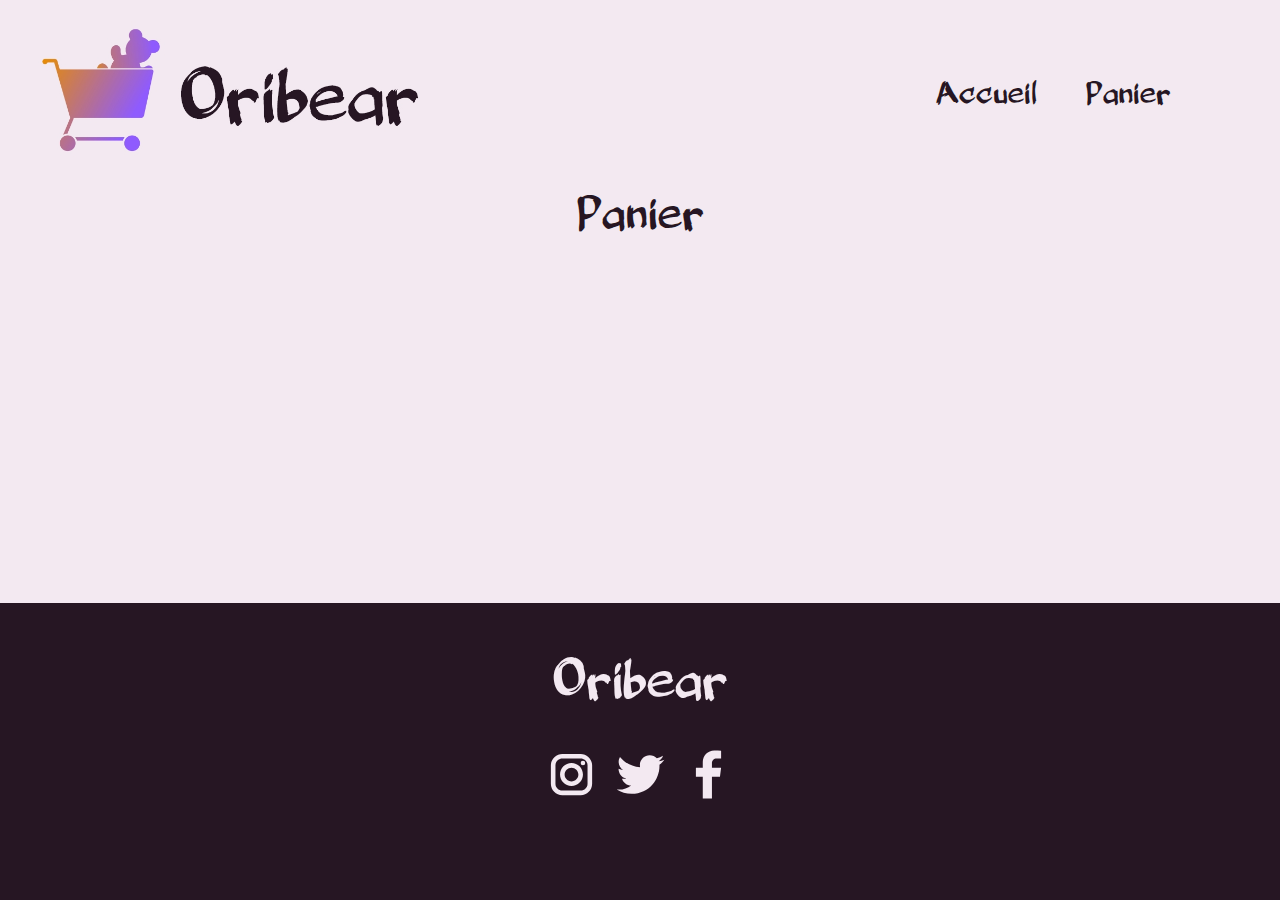
==== frontend/panier.html @ 62dff845 "ajout page d'acueil et page produit (html,css,js) ajout page panier(html,css)" ====
<!DOCTYPE html>
<html lang="fr">
  <head>
    <meta charset="UTF-8" />
    <meta http-equiv="X-UA-Compatible" content="IE=edge" />
    <meta name="viewport" content="width=device-width, initial-scale=1.0" />
    <title>oribear</title>
    <link rel="stylesheet" type="text/css" href="style.css" />
  </head>
  <body>
    <div class="contenu">
      <header>
        <img src="images/logo.jpg" alt="logo de oribear" id="logo" />
        <nav>
          <ul>
            <li><a href="index.html">Accueil</a></li>
            <li><a href="#">Panier</a></li>
          </ul>
        </nav>
      </header>
      <main>
        <h4>Panier</h4>
      </main>
    </div>
    <footer>
      <h1>Oribear</h1>
      <div class="reseau">
        <svg
          fill="#F3E9F1"
          xmlns="http://www.w3.org/2000/svg"
          viewBox="0 0 24 24"
          width="48px"
          height="48px"
        >
          <path
            d="M 8 3 C 5.243 3 3 5.243 3 8 L 3 16 C 3 18.757 5.243 21 8 21 L 16 21 C 18.757 21 21 18.757 21 16 L 21 8 C 21 5.243 18.757 3 16 3 L 8 3 z M 8 5 L 16 5 C 17.654 5 19 6.346 19 8 L 19 16 C 19 17.654 17.654 19 16 19 L 8 19 C 6.346 19 5 17.654 5 16 L 5 8 C 5 6.346 6.346 5 8 5 z M 17 6 A 1 1 0 0 0 16 7 A 1 1 0 0 0 17 8 A 1 1 0 0 0 18 7 A 1 1 0 0 0 17 6 z M 12 7 C 9.243 7 7 9.243 7 12 C 7 14.757 9.243 17 12 17 C 14.757 17 17 14.757 17 12 C 17 9.243 14.757 7 12 7 z M 12 9 C 13.654 9 15 10.346 15 12 C 15 13.654 13.654 15 12 15 C 10.346 15 9 13.654 9 12 C 9 10.346 10.346 9 12 9 z"
          />
        </svg>
        <svg
          fill="#F3E9F1"
          xmlns="http://www.w3.org/2000/svg"
          viewBox="0 0 30 30"
          width="48px"
          height="48px"
        >
          <path
            d="M28,6.937c-0.957,0.425-1.985,0.711-3.064,0.84c1.102-0.66,1.947-1.705,2.345-2.951c-1.03,0.611-2.172,1.055-3.388,1.295 c-0.973-1.037-2.359-1.685-3.893-1.685c-2.946,0-5.334,2.389-5.334,5.334c0,0.418,0.048,0.826,0.138,1.215 c-4.433-0.222-8.363-2.346-10.995-5.574C3.351,6.199,3.088,7.115,3.088,8.094c0,1.85,0.941,3.483,2.372,4.439 c-0.874-0.028-1.697-0.268-2.416-0.667c0,0.023,0,0.044,0,0.067c0,2.585,1.838,4.741,4.279,5.23 c-0.447,0.122-0.919,0.187-1.406,0.187c-0.343,0-0.678-0.034-1.003-0.095c0.679,2.119,2.649,3.662,4.983,3.705 c-1.825,1.431-4.125,2.284-6.625,2.284c-0.43,0-0.855-0.025-1.273-0.075c2.361,1.513,5.164,2.396,8.177,2.396 c9.812,0,15.176-8.128,15.176-15.177c0-0.231-0.005-0.461-0.015-0.69C26.38,8.945,27.285,8.006,28,6.937z"
          />
        </svg>
        <svg
          xmlns="http://www.w3.org/2000/svg"
          viewBox="0 0 48 48"
          width="48px"
          height="48px"
        >
          <path
            fill="#F3E9F1"
            d="M29,3c-5.523,0-10,4.477-10,10v5h-6v8h6v19h8V26h7l1-8h-8v-4c0-2.209,1.791-4,4-4h4V3.322 C33.091,3.125,30.921,2.996,29,3L29,3z"
          />
        </svg>
      </div>
    </footer>

    <script src="js/index.js"></script>
  </body>
</html>
---- frontend/style.css ----
@font-face {
  font-family: "belligerent";
  src: url("belligerent.ttf");
}

* {
  margin: 0;
  padding: 0;
  list-style: none;
  color: #261623;
  font-family: "Segoe UI";
}

body {
  background-color: #f3e9f1;
  display: flex;
  flex-direction: column;
  height: 100vh;
}

header {
  display: flex;
  flex-direction: row;
  align-items: center;
  justify-content: space-between;
}
#logo {
  width: 400px;
  height: auto;
  margin-left: 3%;
  margin-top: 1%;
}
.contenu {
  flex: 1 0 auto;
}
nav {
  margin-right: 6%;
}
ul {
  display: flex;
}
li a {
  color: #261623;
  padding: 1rem 1rem 0 1rem;
  font-size: 2rem;
  margin-right: 1rem;
  font-family: "belligerent";
  text-decoration: none;
}
#main {
  display: flex;
  justify-content: center;
}
#produits {
  margin-right: auto;
  margin-left: auto;
  display: flex;
  flex-direction: row;
  justify-content: space-evenly;
  flex-wrap: wrap;
  width: 75%;
}
#produits a {
  text-decoration: none;
  margin-bottom: 3rem;
  padding-bottom: 2rem;
  border-bottom: solid 1px #261623;
}

.image_article {
  height: 200px;
  width: auto;
}

footer {
  background-color: #261623;
  flex-shrink: 0;
  display: flex;
  align-items: center;
  flex-direction: column;
  height: 33vh;
  width: 100%;
}

h1 {
  color: #f3e9f1;
  font-size: 3.5rem;
  margin-top: 3rem;
  font-family: "belligerent";
  font-weight: lighter;
}

.reseau {
  margin-top: 2rem;
  width: 15%;
  display: flex;
  justify-content: space-between;
  margin-bottom: 2rem;
}

.reseau svg {
  width: 55px;
  height: auto;
}

/**PAGE PRODUIT**/
#page_produit {
  display: flex;
  flex-direction: column;
}

.image_nom {
  display: flex;
  flex-direction: row;
  margin-left: auto;
  margin-right: auto;
  padding-bottom: 4rem;
  border-bottom: solid 2px #261623;
}

#images_secondaire {
  display: flex;
  flex-direction: column;
}
#images_secondaire img {
  height: 15vh;
  width: auto;
  border: solid 1px #261623;
  border-top: 0;
}
#images_secondaire img:first-child {
  border-top: solid 1px #261623;
}
#image_principale {
  height: 45.5vh;
}
h2 {
  font-weight: initial;
  font-size: 3rem;
  margin-left: 2rem;
  margin-top: 0.2rem;
}

#price {
  font-size: 2rem;
  margin-top: 1.5rem;
  margin-left: 2rem;
}
select {
  background-color: #f3e9f1;
  color: #261623;
  border-radius: 5px;
  font-size: 2rem;
  border: solid 2px #261623;
  margin-left: 2rem;
  margin-top: 2rem;
}

.description {
  display: flex;
  flex-direction: column;
  margin-left: auto;
  margin-right: auto;
  margin-top: 2rem;
}

h3 {
  font-size: 3rem;
  font-weight: initial;
  display: inline-block;
  width: 65%;
  margin-left: auto;
  margin-right: auto;
}

#description {
  font-size: 2rem;
  display: block;
  width: 65%;
  margin-left: auto;
  margin-right: auto;
  margin-top: 1.5rem;
}

.bouton {
  margin-left: auto;
  margin-right: auto;
  margin-top: 3rem;
  margin-bottom: 3rem;
  background-color: #261623;
  padding: 0.3rem 2rem 0.5rem 2rem;
  border-radius: 10px;
}

.bouton p {
  color: #f3e9f1;
  font-size: 2rem;
  text-align: center;
}

/**PAGE PANIER**/

h4 {
  text-align: center;
  font-family: "belligerent";
  font-size: 3rem;
  font-weight: initial;
}
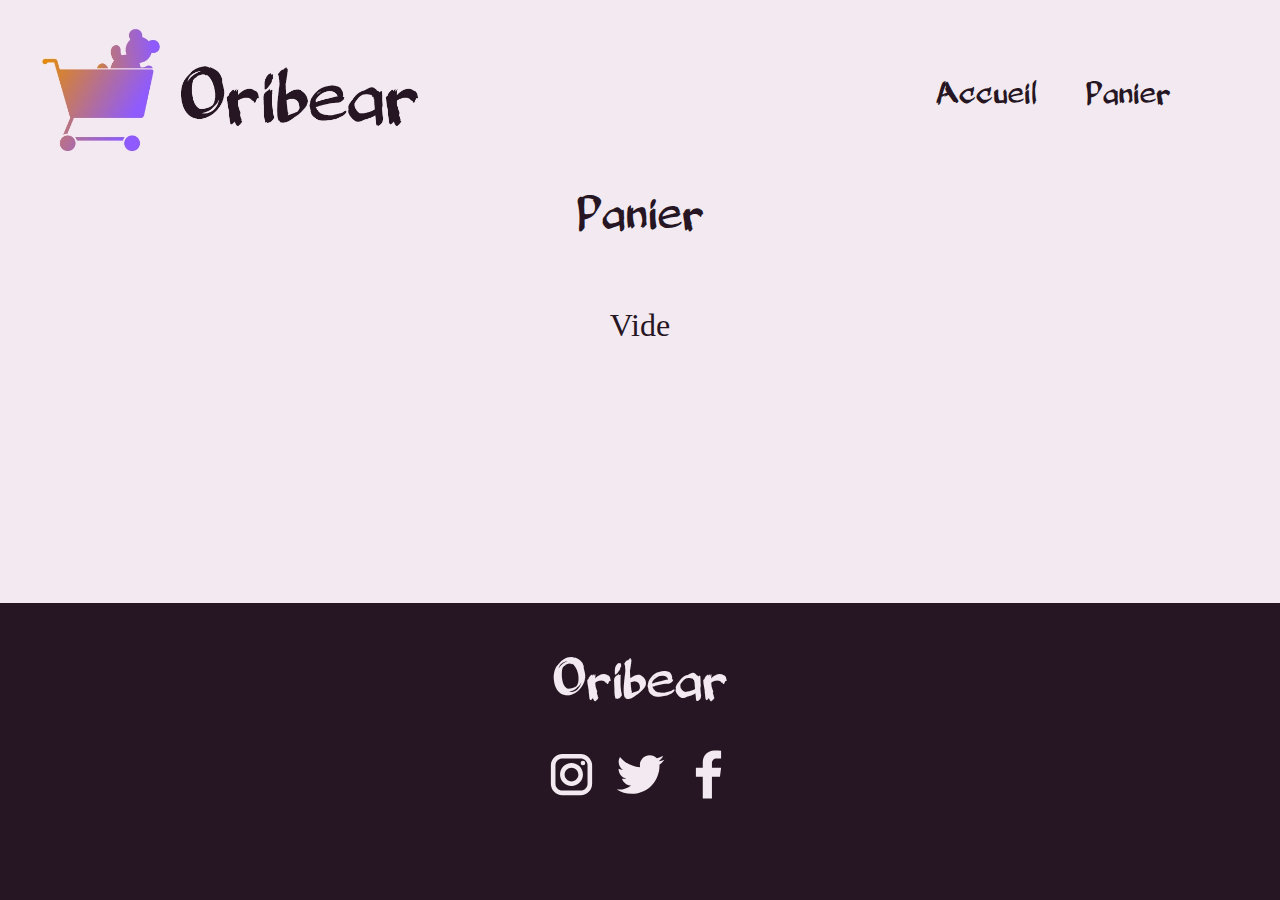
==== commit 5335e09a: "correction" ====
--- a/frontend/panier.html
+++ b/frontend/panier.html
@@ -14,12 +14,14 @@
         <nav>
           <ul>
             <li><a href="index.html">Accueil</a></li>
-            <li><a href="#">Panier</a></li>
+            <li><a href="panier.html">Panier</a></li>
           </ul>
         </nav>
       </header>
       <main>
         <h4>Panier</h4>
+        <section id="panier"></section>
+        <section id="formulaire"></section>
       </main>
     </div>
     <footer>
@@ -61,6 +63,6 @@
       </div>
     </footer>
 
-    <script src="js/index.js"></script>
+    <script src="js/panier.js"></script>
   </body>
 </html>
--- a/frontend/style.css
+++ b/frontend/style.css
@@ -185,11 +185,18 @@
 .bouton {
   margin-left: auto;
   margin-right: auto;
+  text-decoration: none;
   margin-top: 3rem;
   margin-bottom: 3rem;
   background-color: #261623;
   padding: 0.3rem 2rem 0.5rem 2rem;
   border-radius: 10px;
+  cursor: pointer;
+}
+
+.bouton:hover {
+  transform: scale(1.07);
+  transition: all 0.2s;
 }
 
 .bouton p {
@@ -206,3 +213,115 @@
   font-size: 3rem;
   font-weight: initial;
 }
+
+#panier {
+  margin-bottom: 3rem;
+}
+
+#vide {
+  text-align: center;
+  margin-top: 4rem;
+  font-size: 2rem;
+}
+table {
+  width: 100%;
+  margin-top: 2rem;
+  border-collapse: collapse;
+}
+
+th {
+  width: 33%;
+  padding-top: 1rem;
+  padding-bottom: 1rem;
+  border: solid 1px #261623;
+}
+td {
+  text-align: center;
+  padding-bottom: 1rem;
+  padding-top: 1rem;
+  border: solid 1px #261623;
+}
+td img {
+  width: auto;
+  height: 100px;
+}
+#vide-bouton {
+  margin-left: auto;
+  margin-right: auto;
+  width: 10%;
+  margin-top: 3rem;
+  margin-bottom: 3rem;
+  background-color: #261623;
+  padding: 0.3rem 2rem 0.5rem 2rem;
+  border-radius: 10px;
+  cursor: pointer;
+}
+#vide-bouton:hover {
+  transform: scale(1.07);
+  transition: all 0.2s;
+}
+#vide-bouton p {
+  color: #f3e9f1;
+  text-align: center;
+  text-decoration: none;
+}
+
+form {
+  width: 30%;
+  margin-left: auto;
+  margin-right: auto;
+}
+.formulaire {
+  display: flex;
+  flex-direction: column;
+}
+
+.formulaire label {
+  text-align: center;
+  margin-bottom: 0.3rem;
+  font-size: 1.3rem;
+}
+
+.formulaire input {
+  padding-top: 0.5rem;
+  padding-bottom: 0.5rem;
+  border: solid #261623 1px;
+  margin-bottom: 0.5rem;
+}
+#total {
+  text-align: center;
+  font-size: 2rem;
+  margin-top: 2rem;
+}
+#formulaire .bouton {
+  width: 30%;
+  margin-top: 0.5rem;
+  margin-bottom: 0.1rem;
+}
+
+#erreur {
+  text-align: center;
+  font-size: 1.3rem;
+  margin-bottom: 2rem;
+  color: red;
+}
+/**** PAGE RECAP****/
+#header-recap {
+  justify-content: center;
+}
+.recap {
+  border: solid 2px #261623;
+  width: 80%;
+  margin-left: auto;
+  margin-right: auto;
+  margin-top: 2rem;
+  padding: 2rem;
+}
+#recap p {
+  text-align: center;
+  font-size: 1.3rem;
+}
+
+#retour-accueil {
+  width: 20%;
+}
